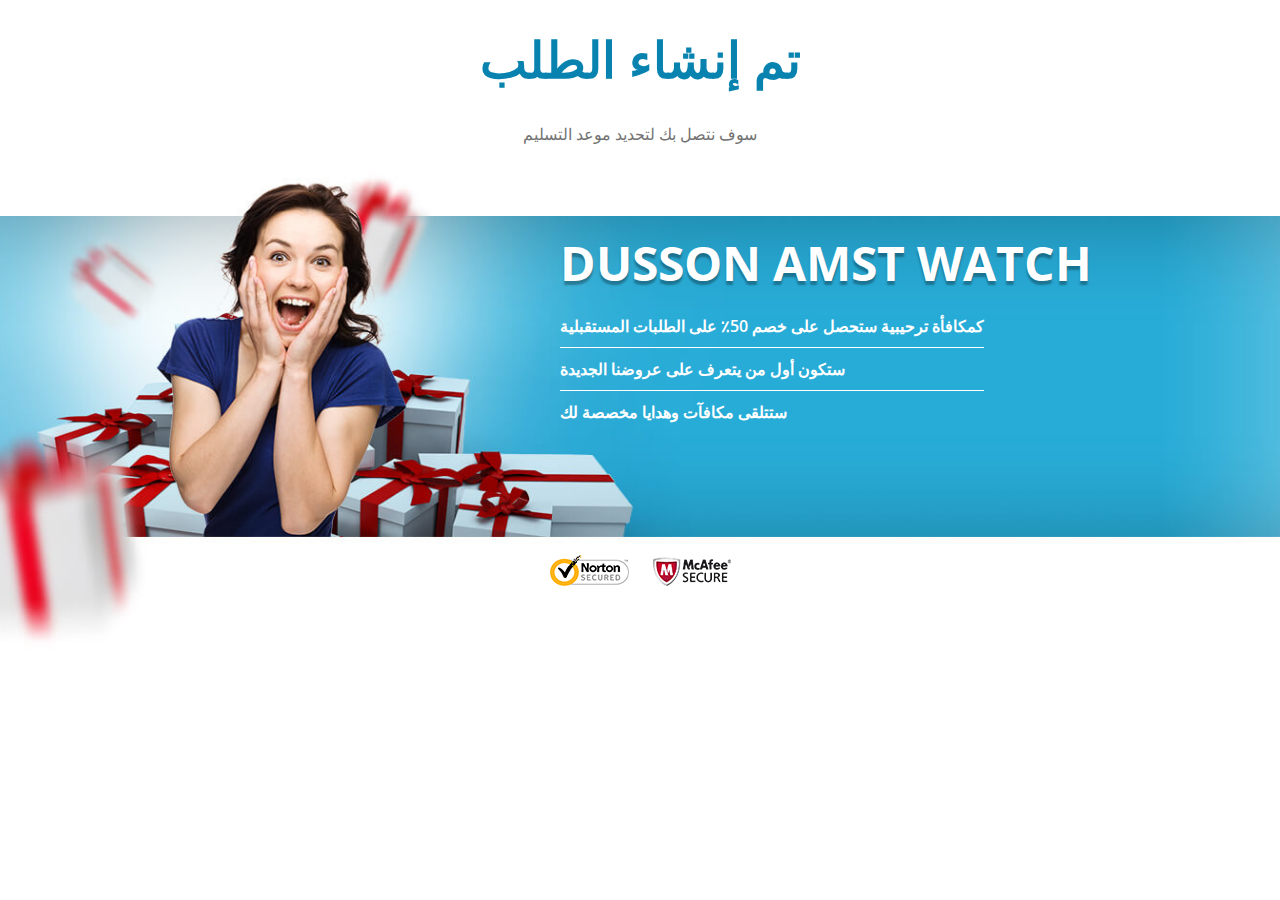
==== success.html @ b0d934c1 "Add files via upload" ====
<!DOCTYPE html>
<html lang="en">
<head>
    <meta http-equiv="Content-Type" content="text/html;charset=UTF-8">
    <meta http-equiv="X-UA-Compatible" content="IE=edge">
    <meta name="viewport" content="width=device-width, initial-scale=1, maximum-scale=1.0">
    <title>Success!</title>
    <link href="https://fonts.googleapis.com/css?family=Open+Sans:400,600,700&amp;subset=greek,vietnamese" rel="stylesheet">
    <style>*{margin:0;padding:0;border:0;outline:0}body{overflow:hidden}.container{width:1140px;padding:75px 10px 0;margin:0 auto;box-sizing:border-box}:focus{outline:0}header{text-align:center}header h2{color:#0883b0;font-family:'Open Sans',sans-serif;font-weight:700;font-size:50px;margin:25px 0 30px}header p{color:#737373;font-size:16px;margin-bottom:10px}header .order{font-family:'Open Sans',sans-serif;font-weight:600;}header .feedback{font-family:'Open Sans',sans-serif;}.content{height:519px;background-image:url([data-uri]);background-size:auto 519px;background-repeat:no-repeat;background-position:center top;color:#fff}.content .content__data{max-width:640px;min-height:290px;margin-left:auto}.content .content__title{font-size:48px;text-transform:uppercase;text-shadow:0 4px 2px rgba(0,0,0,.3);margin-bottom:10px;font-family:'Open Sans',sans-serif;font-weight:700;}.content .content__list{padding-left:0;list-style:none;display:inline-block}.content .content__list li{padding:10px 0;font-size:16px;font-family:'Open Sans',sans-serif;font-weight:600;}.content .content__list li:not(:last-child){border-bottom:1px solid #fff}.content form{padding:15px 0 25px}.content form input{height:40px;border-radius:4px;outline:0;color:#818181;font-size:14px;padding:0 15px;max-width:360px;width:100%;border:1px solid transparent;transition:box-shadow .3s,color .3s,border .3s;margin-right:20px;box-shadow:6px 8px 30px rgba(0,0,0,.3)}.content form input[data-error]{box-shadow:6px 8px 30px rgba(255,0,0,.7);border-color:red;color:red}.content form input[data-success]{box-shadow:0 0 15px #42ccff;border-color:#42ccff}.button{display:inline-block;text-align:center;border:2px solid #d05800;-webkit-border-radius:4px;border-radius:4px;width:180px;height:42px;background-color:#ffd800;background-image:-webkit-gradient(linear,left top,left bottom,from(#ffd800),to(#ff5a00));background-image:-webkit-linear-gradient(#ffd800,#ff5a00);background-image:-o-linear-gradient(#ffd800,#ff5a00);background-image:linear-gradient(#ffd800,#ff5a00);position:relative;top:1px;text-transform:uppercase;color:#fff;font-family:'Open Sans',sans-serif;font-weight:600;font-size:17px;cursor:pointer}.button__ico-animete{background:url([data-uri]) no-repeat -180px 0;display:inline-block;width:2px;height:3px;padding-top:4px;-webkit-transition:width .5s;-o-transition:width .5s;transition:width .5s;margin-left:3px}.button__ico{display:inline-block;width:6px;height:11px;background:url([data-uri]) no-repeat 0 0;margin-left:-5px}.button_small{width:138px;font-size:14px;padding:8px 0;line-height:17px}@media only screen and (min-width: 992px){.button:hover{background:#ff4800}.button:hover .button__ico-animete{width:15px;background:url([data-uri]) no-repeat -180px 0;-webkit-transition:width .5s;-o-transition:width .5s;transition:width .5s}.e-list{display:none}}.content form .submit-btn .arrow{position:relative;top:1px;margin-left:10px}.content .footer-content{margin-top:35px;text-align:center;width:100%}.content .footer-content img{margin:0 10px}@keyframes showModal{from{background-color:transparent}to{background-color:rgba(255,255,255,.8)}}@keyframes showModalContent{0%{opacity:.1;transform:translate(-50%,-50%) scale(0)}80%{transform:translate(-50%,-50%) scale(1.1)}100%{opacity:1;transform:translate(-50%,-50%) scale(1);visibility:visible}}.modal{position:absolute;top:0;left:0;z-index:100;width:100%;background-color:rgba(255,255,255,.8);animation:showModal .5s}.modal.hidden{display:none}.modal .modal__content{position:fixed;visibility:hidden;top:35%;left:50%;max-width:320px;width:100%;font-family:'Open Sans',sans-serif;z-index:101;padding:40px 30px 50px;background-color:#fff;border-radius:6px;box-shadow:0 4px 30px rgba(0,0,0,.3);transform:translate(-50%,-50%) scale(1);text-align:center;animation:showModalContent .4s ease .5s;animation-fill-mode:forwards;box-sizing:border-box}.modal .modal__content h2{font-size:47px;color:#0883b0;margin-bottom:50px}.modal .modal__content p,.modal .modal__content output{font-size:16px;line-height:30px}.modal .modal__content output{color:#0883b0;display:block}.modal .modal__content output,.modal.visible .modal__content .backToLanding{font-family:'Open Sans',sans-serif;font-weight:700;}.modal .modal__content .backToLanding{width:160px;height:38px;margin:0 auto;margin-top:100px;border:2px solid #cdcdcd;background-color:#fff;border-radius:4px;text-transform:uppercase;font-size:14px;color:#8e8e8e;cursor:pointer;transition:background-color .3s,color .3s}.modal .modal__content .backToLanding:hover{background-color:#0883b0;color:#fff;border-color:#0883b0}@media only screen and (max-width: 470px){.modal .modal__content{top:50%;max-width:290px;padding:20px 15px 30px}.modal .modal__content h2{font-size:40px}}div.footer{position:relative;margin-top:-90px;background:none!important}@media only screen and (min-width: 1921px){.content{background-size:contain}}@media only screen and (max-width: 1199px){.container{width:100%}.content .content__data{max-width:580px}.content .content__data form input{max-width:250px}.content .content__title{font-size:40px}}@media only screen and (max-width: 992px){body{overflow:auto}}@media only screen and (max-width: 767px){.container{padding-left:0;padding-right:0}header{margin-bottom:0;padding:0 20px}header h2{font-size:30px;margin:15px 0}header .order,header .feedback{font-size:14px}.content .content__title{padding:0 20px;margin:0 auto 20px;font-size:24px;text-align:center}.content form input{display:block;margin:0 auto 20px}.content{background-image:url([data-uri]);text-align:center;height:auto}.content .content__data{max-width:100%;min-height:0;margin:260px auto 0}.mob-bg{background-color:#27acd7}.content .footer-content{margin-top:20px}.content .content__list{padding:10px 20px 0}div.footer{margin-top:-10px}}@media only screen and (max-width: 479px){.content .content__data{margin-top:160px}}</style>
</head>
<body>
<header>
    <h2>تم إنشاء الطلب</h2>
    <p class="feedback">سوف نتصل بك لتحديد موعد التسليم</p>
</header>
<section class="content">
    <div class="container">
        <div class="content__data">
            <h3 class="content__title">Dusson amst watch</h3>
            <div class="mob-bg">
                <ul class="content__list">
                    <li>كمكافأة ترحيبية ستحصل على خصم 50٪ على الطلبات المستقبلية</li>
                    <li>ستكون أول من يتعرف على عروضنا الجديدة</li>
                    <li>ستتلقى مكافآت وهدايا مخصصة لك</li>
                </ul>
            </div>
        </div>
        <div class="footer-content">
            <img src="[data-uri]" alt="Norton Security">
            <img src="[data-uri]" alt="McAfee Security">
        </div>
    </div>
</section>
<div class="modal hidden">
    <div class="modal__content">
        <h2>Thank you!</h2>
        <p>As soon as possible, you will begin to receive</p>
        <output class="email"></output>
        <p>Our exclusive offers!</p>
        <button type="button" class="backToLanding">Close</button>
    </div>
</div>
<script>"use strict";(function(){var a={getParamsName:["order_id","hash"],validPatterns:{email:/.+@.+\..+/i},serverErrorMsg:"Server Error :(",wrapperHeight:function(){var f=document.querySelector(".content__data").clientHeight,g=document.querySelector(".footer-content").clientHeight;return document.body.clientHeight+f+g+"px"}(),errorAttribute:"data-error",successAttribute:"data-success"},b={emailInput:document.forms[0].email,submitButton:document.querySelector(".submit-btn"),output:document.querySelector("output.email"),modal:document.querySelector(".modal"),backButton:document.querySelector(".backToLanding"),isValid:function isValid(f,g){var h=g.value;return f.test(h)?(this.isSuccess(g,a.successAttribute),this.output.textContent=h,!0):(this.isError(g,a.errorAttribute),!1)},isSuccess:function isSuccess(f,g){f.setAttribute(g,"true")},isError:function isError(f,g){return!!f.getAttribute(g)||void f.setAttribute(g,"true")},isTyping:function isTyping(f,g){return g.forEach(function(h){f.getAttribute(h)&&f.removeAttribute(h)}),!0},backToLanding:function backToLanding(){location.assign("/")},getData:function getData(){var f="";return f+=this.locationHandler(a.getParamsName),f+="&"+this.emailInput.name+"="+encodeURIComponent(this.emailInput.value),f},showModal:function showModal(){this.modal.style.height=a.wrapperHeight,this.modal.classList.remove("hidden")},sendData:function sendData(f,g){var h=new XMLHttpRequest;h.open("POST","/land/success",!0),h.setRequestHeader("Content-Type","application/x-www-form-urlencoded"),h.setRequestHeader("X-Requested-With","XMLHttpRequest"),h.onreadystatechange=function(){if(200===h.status&&4===h.readyState){var k=JSON.parse(h.responseText);if(k.status&&0<k.status.length&&"ok"===k.status.toLowerCase())g.call(b);else{var l=k.data||a.serverErrorMsg;b.makeErrorBlock(l)}}},h.send(f)},locationHandler:function locationHandler(f,g){var h=location.search,k=[],l=[],m={},n="",o=h;if(""!==o){if(l=o.substr(1).split("&"),!(f instanceof Array)){for(var p=0;p<l.length;p++)if(k=l[p].split("="),k[0]===f&&"string"==typeof f){g(k[1]);break}}else for(var q=0;q<l.length;q++){k=l[q].split("=");for(var r=0;r<f.length;r++)f[r]===k[0]&&(m[k[0]]=k[1])}for(var s in m)n+="&"+s+"="+encodeURIComponent(m[s]);return n.substr(1)}return!1},makeErrorBlock:function makeErrorBlock(f){var g={width:document.body.clientWidth+"px",height:a.wrapperHeight,textAlign:"center",position:"absolute",top:"0",backgroundColor:"rgba(255,255,255,.8)",zIndex:"99999"},h={fontSize:"26px",color:"#FF4C4C",borderRadius:"20px",border:"2px solid #FF4C4C",padding:"10px 15px",position:"fixed",top:"50%",left:"50%",transform:"translateX(-50%) translateY(-50%)",fontWeight:"700",backgroundColor:"rgba(255,76,76,.2)"},k={display:"block",padding:"8px 20px",color:"#FF4C4C",borderRadius:"6px",margin:"15px auto 0",backgroundColor:"rgba(255,76,76,.2)",border:"1px solid rgba(255,76,76,.8)",cursor:"pointer",fontWeight:"700",transition:"background-color .4s"},l=document.createElement("DIV"),m=document.createElement("BUTTON"),n=document.createElement("H2");for(var o in g)l.style[o]=g[o];for(var p in h)n.style[p]=h[p];for(var q in k)m.style[q]=k[q];l.classList.add("js-error"),m.setAttribute("type","button"),m.appendChild(document.createTextNode("Ok")),m.addEventListener("mouseover",function(){this.style.backgroundColor="rgba(255,76,76,.4)"}),m.addEventListener("mouseleave",function(){this.style.backgroundColor="rgba(255,76,76,.2)"}),m.addEventListener("click",function(){document.body.removeChild(l)}),n.appendChild(document.createTextNode(f)),n.appendChild(m),l.appendChild(n),document.body.appendChild(l)}},c=a.validPatterns.email;b.emailInput.addEventListener("blur",function(){b.isValid(c,b.emailInput)?b.data=b.getData():(b.data&&b.data.length&&(b.data=null),b.isError(this,a.errorAttribute))});var d=[a.errorAttribute,a.successAttribute];b.emailInput.addEventListener("focus",function(){b.isTyping(this,d)}),b.submitButton.addEventListener("click",function(f){f.preventDefault(),b.isValid(c,b.emailInput)?b.data&&b.sendData(b.data,b.showModal):b.isError(b.emailInput,a.errorAttribute)}),b.backButton.addEventListener("click",b.backToLanding),b.locationHandler("email",function(f){return!!f&&void(b.emailInput.value=f,b.isValid(c,b.emailInput),b.data=b.getData())})})();</script>
</body>
</html>
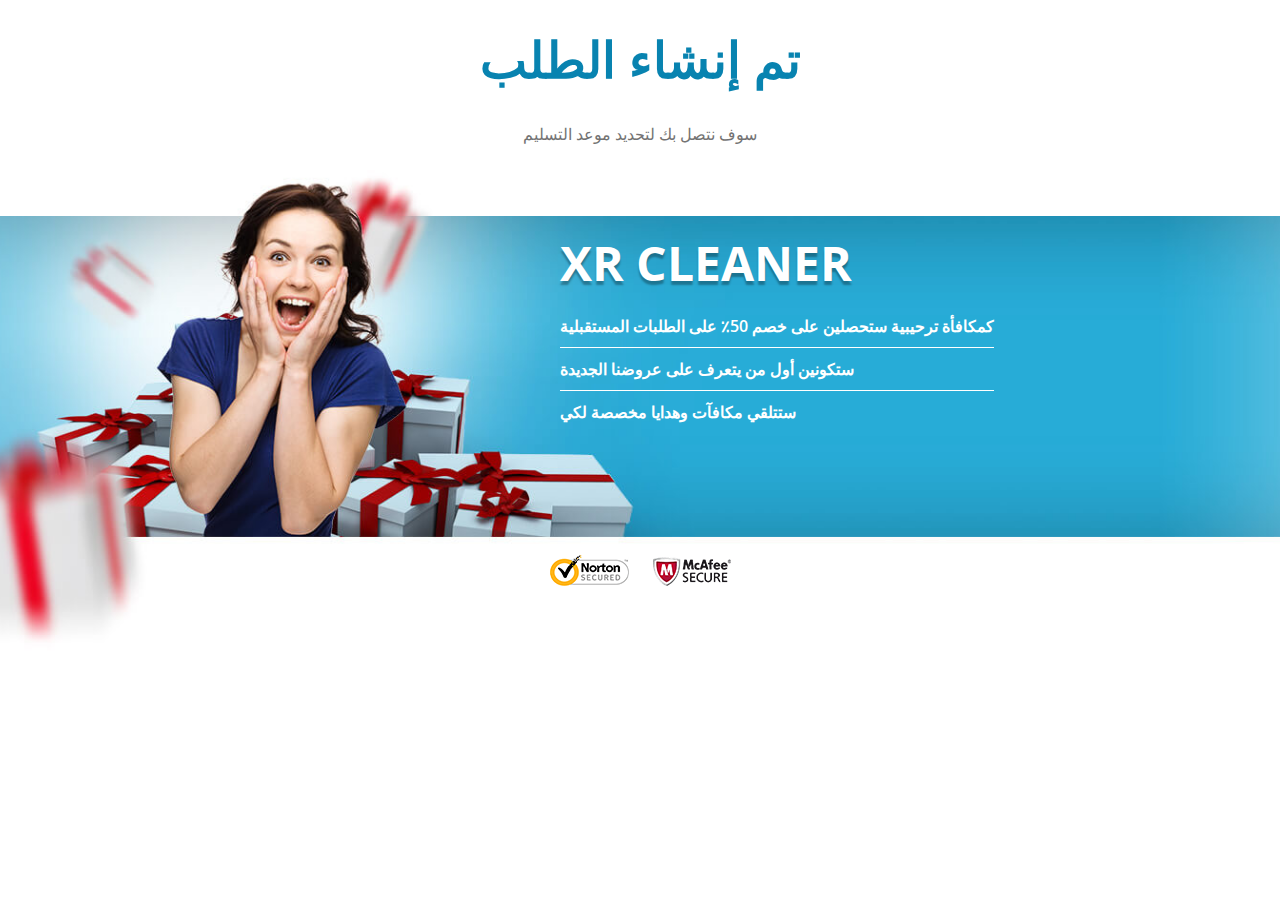
==== commit c3201460: "Update success.html" ====
--- a/success.html
+++ b/success.html
@@ -16,12 +16,12 @@
 <section class="content">
     <div class="container">
         <div class="content__data">
-            <h3 class="content__title">Dusson amst watch</h3>
+            <h3 class="content__title">XR CLEANER</h3>
             <div class="mob-bg">
                 <ul class="content__list">
-                    <li>كمكافأة ترحيبية ستحصل على خصم 50٪ على الطلبات المستقبلية</li>
-                    <li>ستكون أول من يتعرف على عروضنا الجديدة</li>
-                    <li>ستتلقى مكافآت وهدايا مخصصة لك</li>
+                    <li>كمكافأة ترحيبية ستحصلين على خصم 50٪ على الطلبات المستقبلية</li>
+                    <li>ستكونين أول من يتعرف على عروضنا الجديدة</li>
+                    <li>ستتلقي مكافآت وهدايا مخصصة لكي</li>
                 </ul>
             </div>
         </div>
